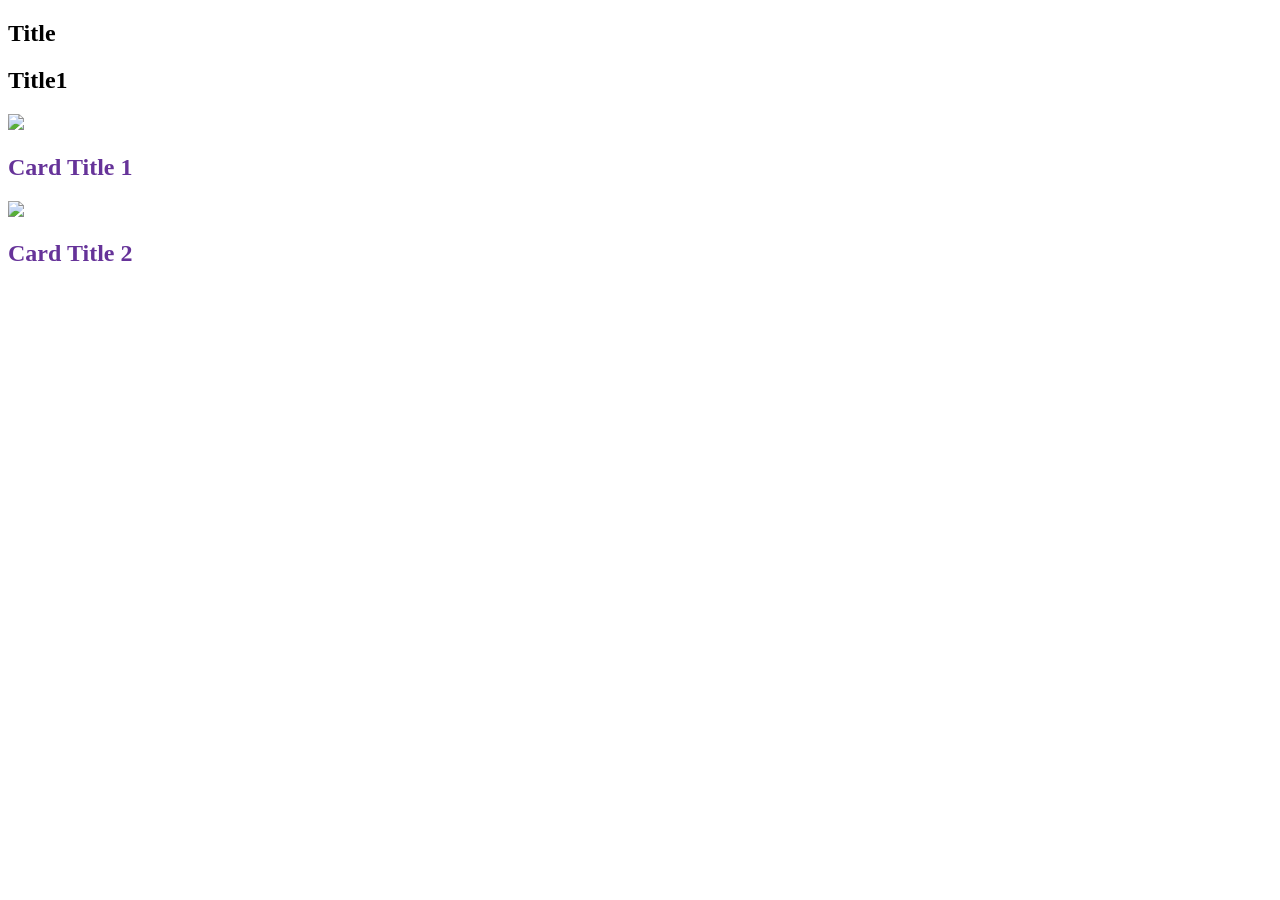
==== index.html @ 990804d7 "Add files via upload" ====
<!DOCTYPE html>
<head lang="en">
    <meta charset="utf-8">
    <meta name="viewport" content="width=device-width, initial-scale=1">
    <title>Dimostrazione</title>
    <link rel="stylesheet" href="/components/card/card.css">
    <link rel="stylesheet" href="/components/title/title.css">
</head>
<body>
    <script src="main.js"></script>
</body>
---- components/card/card.css ----
div[data-type="card"] {
    h2 { color: rebeccapurple; }
}
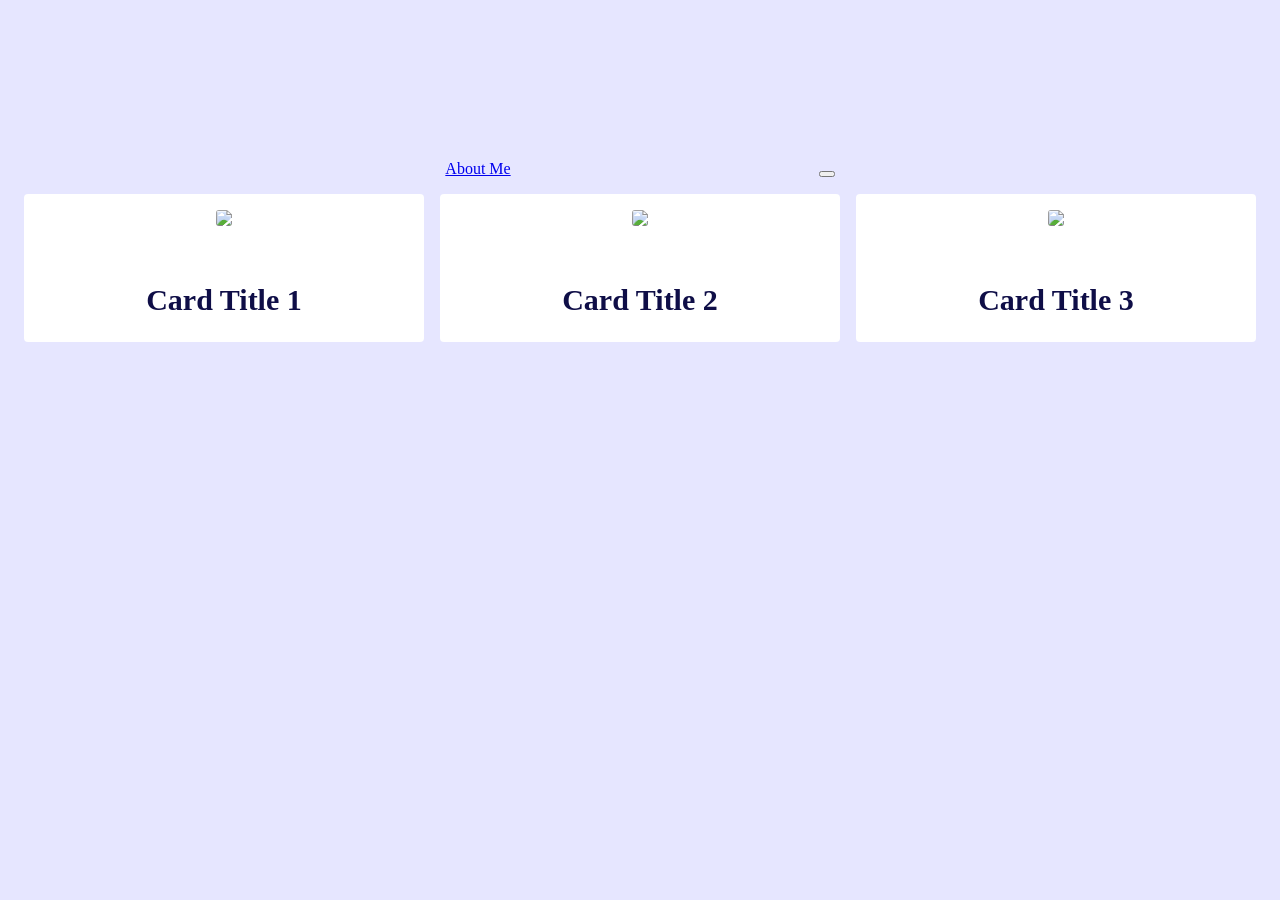
==== commit 15a5912f: "Add files via upload" ====
--- a/index.html
+++ b/index.html
@@ -3,6 +3,7 @@
     <meta charset="utf-8">
     <meta name="viewport" content="width=device-width, initial-scale=1">
     <title>Dimostrazione</title>
+    <link rel="stylesheet" href="index.css">
     <link rel="stylesheet" href="/components/card/card.css">
     <link rel="stylesheet" href="/components/title/title.css">
 </head>
--- a/index.css
+++ b/index.css
@@ -0,0 +1,17 @@
+:root {
+    --color-1: #e6e6ff;
+    --color-2: #0f0e47;
+    --color-3: #292966;
+    --color-4: #ffffff;
+    --color-5: #0a001b;
+    --color-6: #0e1129;
+}
+
+body {
+    font-family: Times New Roman, Arial, sans-serif;
+    background-color: var(--color-1);
+    display: grid;
+    grid-template-columns: repeat(3, 1fr);
+    gap: 1rem;
+    padding: 1rem;
+}
--- a/components/card/card.css
+++ b/components/card/card.css
@@ -1,3 +1,39 @@
 div[data-type="card"] {
-    h2 { color: rebeccapurple; }
+    border-radius: 4px;
+    background-color: white;
+    text-align: center;
+
+    > a:link {
+        text-decoration: none;
+        color: var(--color-2);
+        font-size: 20px;
+        font-weight: bold;
+    }
+
+    > a:visited {
+        color: var(--color-2);
+    }
+
+    > :first-child {
+        height: 100%;
+        display: grid;
+        grid-template-rows: auto 1fr;
+        align-items: center;
+        justify-items: center;
+        padding: 1rem;
+        gap: 1rem;
+        position: relative;
+
+        & > img {
+            border-radius: 3px;
+        }
+    }
+
+    @media screen and (max-width: 500px) {
+        > :first-child {
+            grid-template-columns: 1fr;
+            padding: 0.25rem;
+            gap: 0.25rem;
+        }
+    }
 }
--- a/components/title/title.css
+++ b/components/title/title.css
@@ -0,0 +1,5 @@
+div[data-type="title"] {
+    grid-column: 1 / -1;
+    text-align: center;
+    color: var(--color-1);
+}
